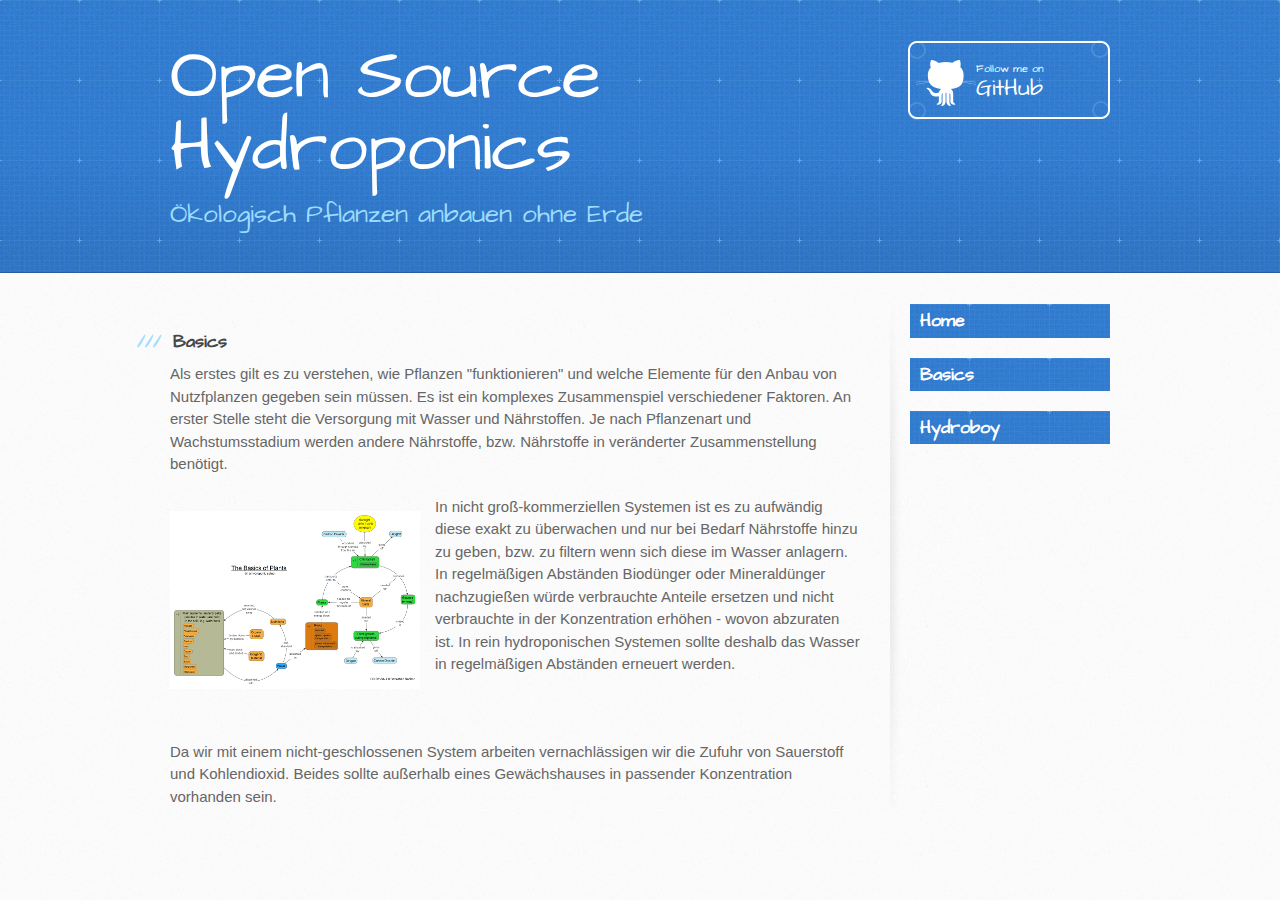
==== basics.html @ 3c347bff "hydroboy text update" ====
<!DOCTYPE html>
<html>
<head>
    <meta charset='utf-8'>
    <meta http-equiv="X-UA-Compatible" content="chrome=1">
    <meta name="viewport" content="width=device-width, initial-scale=1, maximum-scale=1">
    <link href='https://fonts.googleapis.com/css?family=Architects+Daughter' rel='stylesheet' type='text/css'>
    <link rel="stylesheet" type="text/css" href="stylesheets/stylesheet.css" media="screen">
    <link rel="stylesheet" type="text/css" href="stylesheets/github-light.css" media="screen">
    <link rel="stylesheet" type="text/css" href="stylesheets/print.css" media="print">
    <link rel="stylesheet" type="text/css" href="stylesheets/lightbox.css" media="screen">

    <!--[if lt IE 9]>
    <script src="//html5shiv.googlecode.com/svn/trunk/html5.js"></script>
    <![endif]-->
    <script src="javascripts/jquery-2.1.4.min.js"></script>

    <title>Open Source Hydroponics by awesomeponics</title>
</head>

<body>
<header>
    <div class="inner">
        <h1>Open Source Hydroponics</h1>
        <h2>Ökologisch Pflanzen anbauen ohne Erde </h2>
        <a href="https://github.com/awesomeponics" class="button"><small>Follow me on</small> GitHub</a>
    </div>
</header>

<div id="content-wrapper">
    <div class="inner clearfix">
        <section id="main-content">
            <h3>
                <a id="basics" class="anchor" href="#basics" aria-hidden="true"><span class="octicon octicon-link"></span></a>Basics
            </h3>

            <p>Als erstes gilt es zu verstehen, wie Pflanzen "funktionieren" und welche Elemente für den Anbau von Nutzfplanzen gegeben sein müssen. Es ist ein komplexes Zusammenspiel verschiedener Faktoren. An erster Stelle steht die Versorgung mit Wasser und Nährstoffen. Je nach Pflanzenart und Wachstumsstadium werden andere Nährstoffe, bzw. Nährstoffe in veränderter Zusammenstellung benötigt.</p>
            
            <a class="text-thumbnail-image" href="../images/Basics.png" data-lightbox="basics-1"><img class="the-basics-of-plants" src="../images/Basics_thumb.png" alt="Grundlagen der Pflanzenbiologie" /></a>
            <p>In nicht groß-kommerziellen Systemen ist es zu aufwändig diese exakt zu überwachen und nur bei Bedarf Nährstoffe hinzu zu geben, bzw. zu filtern wenn sich diese im Wasser anlagern. In regelmäßigen Abständen Biodünger oder Mineraldünger nachzugießen würde verbrauchte Anteile ersetzen und nicht verbrauchte in der Konzentration erhöhen - wovon abzuraten ist. In rein hydroponischen Systemen sollte deshalb das Wasser in regelmäßigen Abständen erneuert werden.</p><br><br>


            <p>Da wir mit einem nicht-geschlossenen System arbeiten vernachlässigen wir die Zufuhr von Sauerstoff und Kohlendioxid. Beides sollte außerhalb eines Gewächshauses in passender Konzentration vorhanden sein.<p>

        </section>

        <aside id="sidebar">
            <ul class="navigation">
                <li><a href="index">Home</a></li>
                <li><a href="basics">Basics</a></li>
                <li><a href="hydroboy">Hydroboy</a></li>
            </ul>
        </aside>
    </div>
</div>

<script src="javascripts/lightbox.js"></script>
<script>
    lightbox.option({
        'fitImagesInViewport': false
    })
</script>

</body>
</html>
---- stylesheets/stylesheet.css ----
/*! normalize.css v3.0.2 | MIT License | git.io/normalize */

/**
 * 1. Set default font family to sans-serif.
 * 2. Prevent iOS text size adjust after orientation change, without disabling
 *    user zoom.
 */

html {
  font-family: sans-serif; /* 1 */
  -webkit-text-size-adjust: 100%; /* 2 */
  -ms-text-size-adjust: 100%; /* 2 */
}

/**
 * Remove default margin.
 */

body {
  margin: 0;
}

/* HTML5 display definitions
   ========================================================================== */

/**
 * Correct `block` display not defined for any HTML5 element in IE 8/9.
 * Correct `block` display not defined for `details` or `summary` in IE 10/11
 * and Firefox.
 * Correct `block` display not defined for `main` in IE 11.
 */

article,
aside,
details,
figcaption,
figure,
footer,
header,
hgroup,
main,
menu,
nav,
section,
summary {
  display: block;
}

/**
 * 1. Correct `inline-block` display not defined in IE 8/9.
 * 2. Normalize vertical alignment of `progress` in Chrome, Firefox, and Opera.
 */

audio,
canvas,
progress,
video {
  display: inline-block; /* 1 */
  vertical-align: baseline; /* 2 */
}

/**
 * Prevent modern browsers from displaying `audio` without controls.
 * Remove excess height in iOS 5 devices.
 */

audio:not([controls]) {
  display: none;
  height: 0;
}

/**
 * Address `[hidden]` styling not present in IE 8/9/10.
 * Hide the `template` element in IE 8/9/11, Safari, and Firefox < 22.
 */

[hidden],
template {
  display: none;
}

/* Links
   ========================================================================== */

/**
 * Remove the gray background color from active links in IE 10.
 */

a {
  background-color: transparent;
}

/**
 * Improve readability when focused and also mouse hovered in all browsers.
 */

a:active,
a:hover {
  outline: 0;
}

/* Text-level semantics
   ========================================================================== */

/**
 * Address styling not present in IE 8/9/10/11, Safari, and Chrome.
 */

abbr[title] {
  border-bottom: 1px dotted;
}

/**
 * Address style set to `bolder` in Firefox 4+, Safari, and Chrome.
 */

b,
strong {
  font-weight: bold;
}

/**
 * Address styling not present in Safari and Chrome.
 */

dfn {
  font-style: italic;
}

/**
 * Address variable `h1` font-size and margin within `section` and `article`
 * contexts in Firefox 4+, Safari, and Chrome.
 */

h1 {
  margin: 0.67em 0;
  font-size: 2em;
}

/**
 * Address styling not present in IE 8/9.
 */

mark {
  color: #000;
  background: #ff0;
}

/**
 * Address inconsistent and variable font size in all browsers.
 */

small {
  font-size: 80%;
}

/**
 * Prevent `sub` and `sup` affecting `line-height` in all browsers.
 */

sub,
sup {
  position: relative;
  font-size: 75%;
  line-height: 0;
  vertical-align: baseline;
}

sup {
  top: -0.5em;
}

sub {
  bottom: -0.25em;
}

/* Embedded content
   ========================================================================== */

/**
 * Remove border when inside `a` element in IE 8/9/10.
 */

img {
  border: 0;
}

/**
 * Correct overflow not hidden in IE 9/10/11.
 */

svg:not(:root) {
  overflow: hidden;
}

/* Grouping content
   ========================================================================== */

/**
 * Address margin not present in IE 8/9 and Safari.
 */

figure {
  margin: 1em 40px;
}

/**
 * Address differences between Firefox and other browsers.
 */

hr {
  height: 0;
  -moz-box-sizing: content-box;
  box-sizing: content-box;
}

/**
 * Contain overflow in all browsers.
 */

pre {
  overflow: auto;
}

/**
 * Address odd `em`-unit font size rendering in all browsers.
 */

code,
kbd,
pre,
samp {
  font-family: monospace, monospace;
  font-size: 1em;
}

/* Forms
   ========================================================================== */

/**
 * Known limitation: by default, Chrome and Safari on OS X allow very limited
 * styling of `select`, unless a `border` property is set.
 */

/**
 * 1. Correct color not being inherited.
 *    Known issue: affects color of disabled elements.
 * 2. Correct font properties not being inherited.
 * 3. Address margins set differently in Firefox 4+, Safari, and Chrome.
 */

button,
input,
optgroup,
select,
textarea {
  margin: 0; /* 3 */
  font: inherit; /* 2 */
  color: inherit; /* 1 */
}

/**
 * Address `overflow` set to `hidden` in IE 8/9/10/11.
 */

button {
  overflow: visible;
}

/**
 * Address inconsistent `text-transform` inheritance for `button` and `select`.
 * All other form control elements do not inherit `text-transform` values.
 * Correct `button` style inheritance in Firefox, IE 8/9/10/11, and Opera.
 * Correct `select` style inheritance in Firefox.
 */

button,
select {
  text-transform: none;
}

/**
 * 1. Avoid the WebKit bug in Android 4.0.* where (2) destroys native `audio`
 *    and `video` controls.
 * 2. Correct inability to style clickable `input` types in iOS.
 * 3. Improve usability and consistency of cursor style between image-type
 *    `input` and others.
 */

button,
html input[type="button"], /* 1 */
input[type="reset"],
input[type="submit"] {
  -webkit-appearance: button; /* 2 */
  cursor: pointer; /* 3 */
}

/**
 * Re-set default cursor for disabled elements.
 */

button[disabled],
html input[disabled] {
  cursor: default;
}

/**
 * Remove inner padding and border in Firefox 4+.
 */

button::-moz-focus-inner,
input::-moz-focus-inner {
  padding: 0;
  border: 0;
}

/**
 * Address Firefox 4+ setting `line-height` on `input` using `!important` in
 * the UA stylesheet.
 */

input {
  line-height: normal;
}

/**
 * It's recommended that you don't attempt to style these elements.
 * Firefox's implementation doesn't respect box-sizing, padding, or width.
 *
 * 1. Address box sizing set to `content-box` in IE 8/9/10.
 * 2. Remove excess padding in IE 8/9/10.
 */

input[type="checkbox"],
input[type="radio"] {
  box-sizing: border-box; /* 1 */
  padding: 0; /* 2 */
}

/**
 * Fix the cursor style for Chrome's increment/decrement buttons. For certain
 * `font-size` values of the `input`, it causes the cursor style of the
 * decrement button to change from `default` to `text`.
 */

input[type="number"]::-webkit-inner-spin-button,
input[type="number"]::-webkit-outer-spin-button {
  height: auto;
}

/**
 * 1. Address `appearance` set to `searchfield` in Safari and Chrome.
 * 2. Address `box-sizing` set to `border-box` in Safari and Chrome
 *    (include `-moz` to future-proof).
 */

input[type="search"] {
  -webkit-box-sizing: content-box; /* 2 */
  -moz-box-sizing: content-box;
  box-sizing: content-box;
  -webkit-appearance: textfield; /* 1 */
}

/**
 * Remove inner padding and search cancel button in Safari and Chrome on OS X.
 * Safari (but not Chrome) clips the cancel button when the search input has
 * padding (and `textfield` appearance).
 */

input[type="search"]::-webkit-search-cancel-button,
input[type="search"]::-webkit-search-decoration {
  -webkit-appearance: none;
}

/**
 * Define consistent border, margin, and padding.
 */

fieldset {
  padding: 0.35em 0.625em 0.75em;
  margin: 0 2px;
  border: 1px solid #c0c0c0;
}

/**
 * 1. Correct `color` not being inherited in IE 8/9/10/11.
 * 2. Remove padding so people aren't caught out if they zero out fieldsets.
 */

legend {
  padding: 0; /* 2 */
  border: 0; /* 1 */
}

/**
 * Remove default vertical scrollbar in IE 8/9/10/11.
 */

textarea {
  overflow: auto;
}

/**
 * Don't inherit the `font-weight` (applied by a rule above).
 * NOTE: the default cannot safely be changed in Chrome and Safari on OS X.
 */

optgroup {
  font-weight: bold;
}

/* Tables
   ========================================================================== */

/**
 * Remove most spacing between table cells.
 */

table {
  border-spacing: 0;
  border-collapse: collapse;
}

td,
th {
  padding: 0;
}

/* LAYOUT STYLES */
body {
  font-family: 'Helvetica Neue', Helvetica, Arial, serif;
  font-size: 15px;
  font-weight: 400;
  line-height: 1.5;
  color: #666;
  background: #fafafa url(../images/body-bg.jpg) 0 0 repeat;
}

p {
  margin-top: 0;
}

a {
  color: #2879d0;
}
a:hover {
  color: #2268b2;
}

header {
  padding-top: 40px;
  padding-bottom: 40px;
  font-family: 'Architects Daughter', 'Helvetica Neue', Helvetica, Arial, serif;
  background: #2e7bcf url(../images/header-bg.jpg) 0 0 repeat-x;
  border-bottom: solid 1px #275da1;
}

header h1 {
  width: 540px;
  margin-top: 0;
  margin-bottom: 0.2em;
  font-size: 72px;
  font-weight: normal;
  line-height: 1;
  color: #fff;
  letter-spacing: -1px;
}

header h2 {
  width: 540px;
  margin-top: 0;
  margin-bottom: 0;
  font-size: 26px;
  font-weight: normal;
  line-height: 1.3;
  color: #9ddcff;
  letter-spacing: 0;
}

.inner {
  position: relative;
  width: 940px;
  margin: 0 auto;
}

#content-wrapper {
  padding-top: 30px;
  border-top: solid 1px #fff;
}

#main-content {
  float: left;
  width: 690px;
}

#main-content img {
  max-width: 100%;
}

aside#sidebar {
  float: right;
  width: 200px;
  min-height: 504px;
  padding-left: 20px;
  font-size: 12px;
  line-height: 1.3;
  background: transparent url(../images/sidebar-bg.jpg) 0 0 no-repeat;
}

aside#sidebar p.repo-owner,
aside#sidebar p.repo-owner a {
  font-weight: bold;
}

#downloads {
  margin-bottom: 40px;
}

a.button {
  width: 134px;
  height: 58px;
  padding-top: 22px;
  padding-left: 68px;
  font-family: 'Architects Daughter', 'Helvetica Neue', Helvetica, Arial, serif;
  font-size: 23px;
  line-height: 1.2;
  color: #fff;
}
a.button small {
  display: block;
  font-size: 11px;
}
header a.button {
  position: absolute;
  top: 0;
  right: 0;
  background: transparent url(../images/github-button.png) 0 0 no-repeat;
}
aside a.button {
  display: block;
  width: 138px;
  padding-left: 64px;
  margin-bottom: 20px;
  font-size: 21px;
  background: transparent url(../images/download-button.png) 0 0 no-repeat;
}

code, pre {
  margin-bottom: 30px;
  font-family: Monaco, "Bitstream Vera Sans Mono", "Lucida Console", Terminal, monospace;
  font-size: 13px;
  color: #222;
}

code {
  padding: 0 3px;
  background-color: #f2f8fc;
  border: solid 1px #dbe7f3;
}

pre {
  padding: 20px;
  overflow: auto;
  text-shadow: none;
  background: #fff;
  border: solid 1px #f2f2f2;
}
pre code {
  padding: 0;
  color: #2879d0;
  background-color: #fff;
  border: none;
}

ul, ol, dl {
  margin-bottom: 20px;
}


/* COMMON STYLES */

hr {
  height: 0;
  margin-top: 1em;
  margin-bottom: 1em;
  border: 0;
  border-top: solid 1px #ddd;
}

table {
  width: 100%;
  border: 1px solid #ebebeb;
}

th {
  font-weight: 500;
}

td {
  font-weight: 300;
  text-align: center;
  border: 1px solid #ebebeb;
}

form {
  padding: 20px;
  background: #f2f2f2;

}


/* GENERAL ELEMENT TYPE STYLES */

#main-content h1 {
  margin-top: 0;
  margin-bottom: 0;
  font-family: 'Architects Daughter', 'Helvetica Neue', Helvetica, Arial, serif;
  font-size: 2.8em;
  font-weight: normal;
  color: #474747;
  text-indent: 6px;
  letter-spacing: -1px;
}

#main-content h1:before {
  padding-right: 0.3em;
  margin-left: -0.9em;
  color: #9ddcff;
  content: "/";
}

#main-content h2 {
  margin-bottom: 8px;
  font-family: 'Architects Daughter', 'Helvetica Neue', Helvetica, Arial, serif;
  font-size: 22px;
  font-weight: bold;
  color: #474747;
  text-indent: 4px;
}
#main-content h2:before {
  padding-right: 0.3em;
  margin-left: -1.5em;
  content: "//";
  color: #9ddcff;
}

#main-content h3 {
  margin-top: 24px;
  margin-bottom: 8px;
  font-family: 'Architects Daughter', 'Helvetica Neue', Helvetica, Arial, serif;
  font-size: 18px;
  font-weight: bold;
  color: #474747;
  text-indent: 3px;
}

#main-content h3:before {
  padding-right: 0.3em;
  margin-left: -2em;
  content: "///";
  color: #9ddcff;
}

#main-content h4 {
  margin-bottom: 8px;
  font-family: 'Architects Daughter', 'Helvetica Neue', Helvetica, Arial, serif;
  font-size: 15px;
  font-weight: bold;
  color: #474747;
  text-indent: 3px;
}

h4:before {
  padding-right: 0.3em;
  margin-left: -2.8em;
  content: "////";
  color: #9ddcff;
}

#main-content h5 {
  margin-bottom: 8px;
  font-family: 'Architects Daughter', 'Helvetica Neue', Helvetica, Arial, serif;
  font-size: 14px;
  color: #474747;
  text-indent: 3px;
}
h5:before {
  padding-right: 0.3em;
  margin-left: -3.2em;
  content: "/////";
  color: #9ddcff;
}

#main-content h6 {
  margin-bottom: 8px;
  font-family: 'Architects Daughter', 'Helvetica Neue', Helvetica, Arial, serif;
  font-size: .8em;
  color: #474747;
  text-indent: 3px;
}
h6:before {
  padding-right: 0.3em;
  margin-left: -3.7em;
  content: "//////";
  color: #9ddcff;
}

p {
  margin-bottom: 20px;
}

a {
  text-decoration: none;
}

p a {
  font-weight: 400;
}

blockquote {
  padding: 0 0 0 30px;
  margin-bottom: 20px;
  font-size: 1.6em;
  border-left: 10px solid #e9e9e9;
}

ul {
  list-style-position: inside;
  list-style: disc;
  padding-left: 20px;
}

ol {
  list-style-position: inside;
  list-style: decimal;
  padding-left: 3px;
}

dl dd {
  font-style: italic;
  font-weight: 100;
}

footer {
  padding-top: 20px;
  padding-bottom: 30px;
  margin-top: 40px;
  font-size: 13px;
  color: #aaa;
  background: transparent url('../images/hr.png') 0 0 no-repeat;
}

footer a {
  color: #666;
}
footer a:hover {
  color: #444;
}

/* MISC */
.clearfix:after {
  display: block;
  height: 0;
  clear: both;
  visibility: hidden;
  content: '.';
}

.clearfix {display: inline-block;}
* html .clearfix {height: 1%;}
.clearfix {display: block;}

/* #Media Queries
================================================== */

/* Smaller than standard 960 (devices and browsers) */
@media only screen and (max-width: 959px) { }

/* Tablet Portrait size to standard 960 (devices and browsers) */
@media only screen and (min-width: 768px) and (max-width: 959px) {
  .inner {
    width: 740px;
  }
  header h1, header h2 {
    width: 340px;
  }
  header h1 {
    font-size: 60px;
  }
  header h2 {
    font-size: 30px;
  }
  #main-content {
    width: 490px;
  }
  #main-content h1:before,
  #main-content h2:before,
  #main-content h3:before,
  #main-content h4:before,
  #main-content h5:before,
  #main-content h6:before {
    padding-right: 0;
    margin-left: 0;
    content: none;
  }
}

/* All Mobile Sizes (devices and browser) */
@media only screen and (max-width: 767px) {
  .inner {
    width: 93%;
  }
  header {
    padding: 20px 0;
  }
  header .inner {
    position: relative;
  }
  header h1, header h2 {
    width: 100%;
  }
  header h1 {
    font-size: 48px;
  }
  header h2 {
    font-size: 24px;
  }
  header a.button {
    position: relative;
    display: inline-block;
    width: auto;
    height: auto;
    padding: 5px 10px;
    margin-top: 15px;
    font-size: 13px;
    line-height: 1;
    color: #2879d0;
    text-align: center;
    background-color: #9ddcff;
    background-image: none;
    border-radius: 5px;
    -moz-border-radius: 5px;
    -webkit-border-radius: 5px;
  }
  header a.button small {
    display: inline;
    font-size: 13px;
  }
  #main-content,
  aside#sidebar {
    float: none;
    width: 100% ! important;
  }
  aside#sidebar {
    min-height: 0;
    padding: 20px 0;
    margin-top: 20px;
    background-image: none;
    border-top: solid 1px #ddd;
  }
  aside#sidebar a.button {
    display: none;
  }
  #main-content h1:before,
  #main-content h2:before,
  #main-content h3:before,
  #main-content h4:before,
  #main-content h5:before,
  #main-content h6:before {
    padding-right: 0;
    margin-left: 0;
    content: none;
  }
}

/* Mobile Landscape Size to Tablet Portrait (devices and browsers) */
@media only screen and (min-width: 480px) and (max-width: 767px) { }

/* Mobile Portrait Size to Mobile Landscape Size (devices and browsers) */
@media only screen and (max-width: 479px) { }

/* #Custom styles
================================================== */

ul.navigation {
    list-style: none;
    padding: 0;
    margin: 0;
}

ul.navigation li {
    margin: 0;
    padding: 0;
    list-style: none;
}

ul.navigation li a:link {
    margin: 0 0 20px 0;
    padding: 5px 0 5px 10px;
    font-family: 'Architects Daughter', 'Helvetica Neue', Helvetica, Arial, serif;
    font-size: 18px;
    font-weight: bold;
    background: #2E7BCF url(../images/header-bg.jpg) 60px 0 repeat-x;
    color: #FFFFFF;
    display: block;
}

ul.navigation li a:hover {
    background: #0051fc;
    color: #FFFFFF;
}

ul.navigation li a:active {
    background-color: #80B8FC;
    color: #FFFFFF;
}

ul.navigation li a:visited {
    color: #FFFFFF;
}

.text-thumbnail-image {
    float: left;
    margin: 15px 15px 15px 0;
}
---- stylesheets/github-light.css ----
/*
   Copyright 2014 GitHub Inc.

   Licensed under the Apache License, Version 2.0 (the "License");
   you may not use this file except in compliance with the License.
   You may obtain a copy of the License at

       http://www.apache.org/licenses/LICENSE-2.0

   Unless required by applicable law or agreed to in writing, software
   distributed under the License is distributed on an "AS IS" BASIS,
   WITHOUT WARRANTIES OR CONDITIONS OF ANY KIND, either express or implied.
   See the License for the specific language governing permissions and
   limitations under the License.

*/

.pl-c /* comment */ {
  color: #969896;
}

.pl-c1      /* constant, markup.raw, meta.diff.header, meta.module-reference, meta.property-name, support, support.constant, support.variable, variable.other.constant */,
.pl-s .pl-v /* string variable */ {
  color: #0086b3;
}

.pl-e  /* entity */,
.pl-en /* entity.name */ {
  color: #795da3;
}

.pl-s .pl-s1 /* string source */,
.pl-smi      /* storage.modifier.import, storage.modifier.package, storage.type.java, variable.other, variable.parameter.function */ {
  color: #333;
}

.pl-ent /* entity.name.tag */ {
  color: #63a35c;
}

.pl-k /* keyword, storage, storage.type */ {
  color: #a71d5d;
}

.pl-pds              /* punctuation.definition.string, string.regexp.character-class */,
.pl-s                /* string */,
.pl-s .pl-pse .pl-s1 /* string punctuation.section.embedded source */,
.pl-sr               /* string.regexp */,
.pl-sr .pl-cce       /* string.regexp constant.character.escape */,
.pl-sr .pl-sra       /* string.regexp string.regexp.arbitrary-repitition */,
.pl-sr .pl-sre       /* string.regexp source.ruby.embedded */ {
  color: #183691;
}

.pl-v /* variable */ {
  color: #ed6a43;
}

.pl-id /* invalid.deprecated */ {
  color: #b52a1d;
}

.pl-ii /* invalid.illegal */ {
  background-color: #b52a1d;
  color: #f8f8f8;
}

.pl-sr .pl-cce /* string.regexp constant.character.escape */ {
  color: #63a35c;
  font-weight: bold;
}

.pl-ml /* markup.list */ {
  color: #693a17;
}

.pl-mh        /* markup.heading */,
.pl-mh .pl-en /* markup.heading entity.name */,
.pl-ms        /* meta.separator */ {
  color: #1d3e81;
  font-weight: bold;
}

.pl-mq /* markup.quote */ {
  color: #008080;
}

.pl-mi /* markup.italic */ {
  color: #333;
  font-style: italic;
}

.pl-mb /* markup.bold */ {
  color: #333;
  font-weight: bold;
}

.pl-md /* markup.deleted, meta.diff.header.from-file */ {
  background-color: #ffecec;
  color: #bd2c00;
}

.pl-mi1 /* markup.inserted, meta.diff.header.to-file */ {
  background-color: #eaffea;
  color: #55a532;
}

.pl-mdr /* meta.diff.range */ {
  color: #795da3;
  font-weight: bold;
}

.pl-mo /* meta.output */ {
  color: #1d3e81;
}
---- stylesheets/print.css ----
html, body, div, span, applet, object, iframe,
h1, h2, h3, h4, h5, h6, p, blockquote, pre,
a, abbr, acronym, address, big, cite, code,
del, dfn, em, img, ins, kbd, q, s, samp,
small, strike, strong, sub, sup, tt, var,
b, u, i, center,
dl, dt, dd, ol, ul, li,
fieldset, form, label, legend,
table, caption, tbody, tfoot, thead, tr, th, td,
article, aside, canvas, details, embed,
figure, figcaption, footer, header, hgroup,
menu, nav, output, ruby, section, summary,
time, mark, audio, video {
  padding: 0;
  margin: 0;
  font: inherit;
  font-size: 100%;
  vertical-align: baseline;
  border: 0;
}
/* HTML5 display-role reset for older browsers */
article, aside, details, figcaption, figure,
footer, header, hgroup, menu, nav, section {
  display: block;
}
body {
  line-height: 1;
}
ol, ul {
  list-style: none;
}
blockquote, q {
  quotes: none;
}
blockquote:before, blockquote:after,
q:before, q:after {
  content: '';
  content: none;
}
table {
  border-spacing: 0;
  border-collapse: collapse;
}
body {
  font-family: 'Helvetica Neue', Helvetica, Arial, serif;
  font-size: 13px;
  line-height: 1.5;
  color: #000;
}

a {
  font-weight: bold;
  color: #d5000d;
}

header {
  padding-top: 35px;
  padding-bottom: 10px;
}

header h1 {
  font-size: 48px;
  font-weight: bold;
  line-height: 1.2;
  color: #303030;
  letter-spacing: -1px;
}

header h2 {
  font-size: 24px;
  font-weight: normal;
  line-height: 1.3;
  color: #aaa;
  letter-spacing: -1px;
}
#downloads {
  display: none;
}
#main_content {
  padding-top: 20px;
}

code, pre {
  margin-bottom: 30px;
  font-family: Monaco, "Bitstream Vera Sans Mono", "Lucida Console", Terminal;
  font-size: 12px;
  color: #222;
}

code {
  padding: 0 3px;
}

pre {
  padding: 20px;
  overflow: auto;
  border: solid 1px #ddd;
}
pre code {
  padding: 0;
}

ul, ol, dl {
  margin-bottom: 20px;
}


/* COMMON STYLES */

table {
  width: 100%;
  border: 1px solid #ebebeb;
}

th {
  font-weight: 500;
}

td {
  font-weight: 300;
  text-align: center;
  border: 1px solid #ebebeb;
}

form {
  padding: 20px;
  background: #f2f2f2;

}


/* GENERAL ELEMENT TYPE STYLES */

h1 {
  font-size: 2.8em;
}

h2 {
  margin-bottom: 8px;
  font-size: 22px;
  font-weight: bold;
  color: #303030;
}

h3 {
  margin-bottom: 8px;
  font-size: 18px;
  font-weight: bold;
  color: #d5000d;
}

h4 {
  font-size: 16px;
  font-weight: bold;
  color: #303030;
}

h5 {
  font-size: 1em;
  color: #303030;
}

h6 {
  font-size: .8em;
  color: #303030;
}

p {
  margin-bottom: 20px;
  font-weight: 300;
}

a {
  text-decoration: none;
}

p a {
  font-weight: 400;
}

blockquote {
  padding: 0 0 0 30px;
  margin-bottom: 20px;
  font-size: 1.6em;
  border-left: 10px solid #e9e9e9;
}

ul li {
  padding-left: 20px;
  list-style-position: inside;
  list-style: disc;
}

ol li {
  padding-left: 3px;
  list-style-position: inside;
  list-style: decimal;
}

dl dd {
  font-style: italic;
  font-weight: 100;
}

footer {
  padding-top: 20px;
  padding-bottom: 30px;
  margin-top: 40px;
  font-size: 13px;
  color: #aaa;
}

footer a {
  color: #666;
}

/* MISC */
.clearfix:after {
  display: block;
  height: 0;
  clear: both;
  visibility: hidden;
  content: '.';
}

.clearfix {display: inline-block;}
* html .clearfix {height: 1%;}
.clearfix {display: block;}
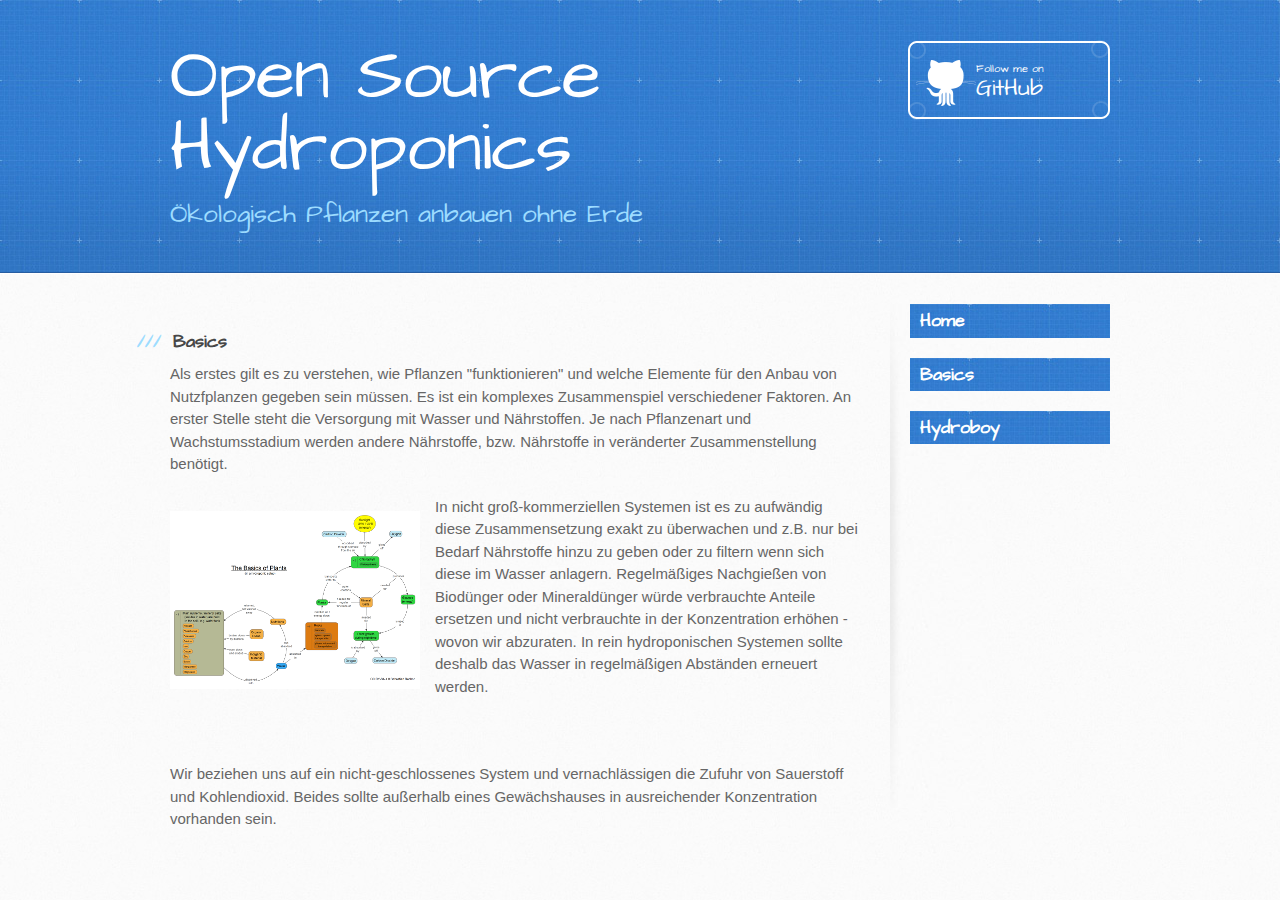
==== commit d1acf91a: "Update Texte" ====
--- a/basics.html
+++ b/basics.html
@@ -35,12 +35,12 @@
             </h3>
 
             <p>Als erstes gilt es zu verstehen, wie Pflanzen "funktionieren" und welche Elemente für den Anbau von Nutzfplanzen gegeben sein müssen. Es ist ein komplexes Zusammenspiel verschiedener Faktoren. An erster Stelle steht die Versorgung mit Wasser und Nährstoffen. Je nach Pflanzenart und Wachstumsstadium werden andere Nährstoffe, bzw. Nährstoffe in veränderter Zusammenstellung benötigt.</p>
-            
+
             <a class="text-thumbnail-image" href="../images/Basics.png" data-lightbox="basics-1"><img class="the-basics-of-plants" src="../images/Basics_thumb.png" alt="Grundlagen der Pflanzenbiologie" /></a>
-            <p>In nicht groß-kommerziellen Systemen ist es zu aufwändig diese exakt zu überwachen und nur bei Bedarf Nährstoffe hinzu zu geben, bzw. zu filtern wenn sich diese im Wasser anlagern. In regelmäßigen Abständen Biodünger oder Mineraldünger nachzugießen würde verbrauchte Anteile ersetzen und nicht verbrauchte in der Konzentration erhöhen - wovon abzuraten ist. In rein hydroponischen Systemen sollte deshalb das Wasser in regelmäßigen Abständen erneuert werden.</p><br><br>
+            <p>In nicht groß-kommerziellen Systemen ist es zu aufwändig diese Zusammensetzung exakt zu überwachen und z.B. nur bei Bedarf Nährstoffe hinzu zu geben oder zu filtern wenn sich diese im Wasser anlagern. Regelmäßiges Nachgießen von Biodünger oder Mineraldünger würde verbrauchte Anteile ersetzen und nicht verbrauchte in der Konzentration erhöhen - wovon wir abzuraten. In rein hydroponischen Systemen sollte deshalb das Wasser in regelmäßigen Abständen erneuert werden.</p><br><br>
 
 
-            <p>Da wir mit einem nicht-geschlossenen System arbeiten vernachlässigen wir die Zufuhr von Sauerstoff und Kohlendioxid. Beides sollte außerhalb eines Gewächshauses in passender Konzentration vorhanden sein.<p>
+            <p>Wir beziehen uns auf ein nicht-geschlossenes System und vernachlässigen die Zufuhr von Sauerstoff und Kohlendioxid. Beides sollte außerhalb eines Gewächshauses in ausreichender Konzentration vorhanden sein.<p>
 
         </section>
 
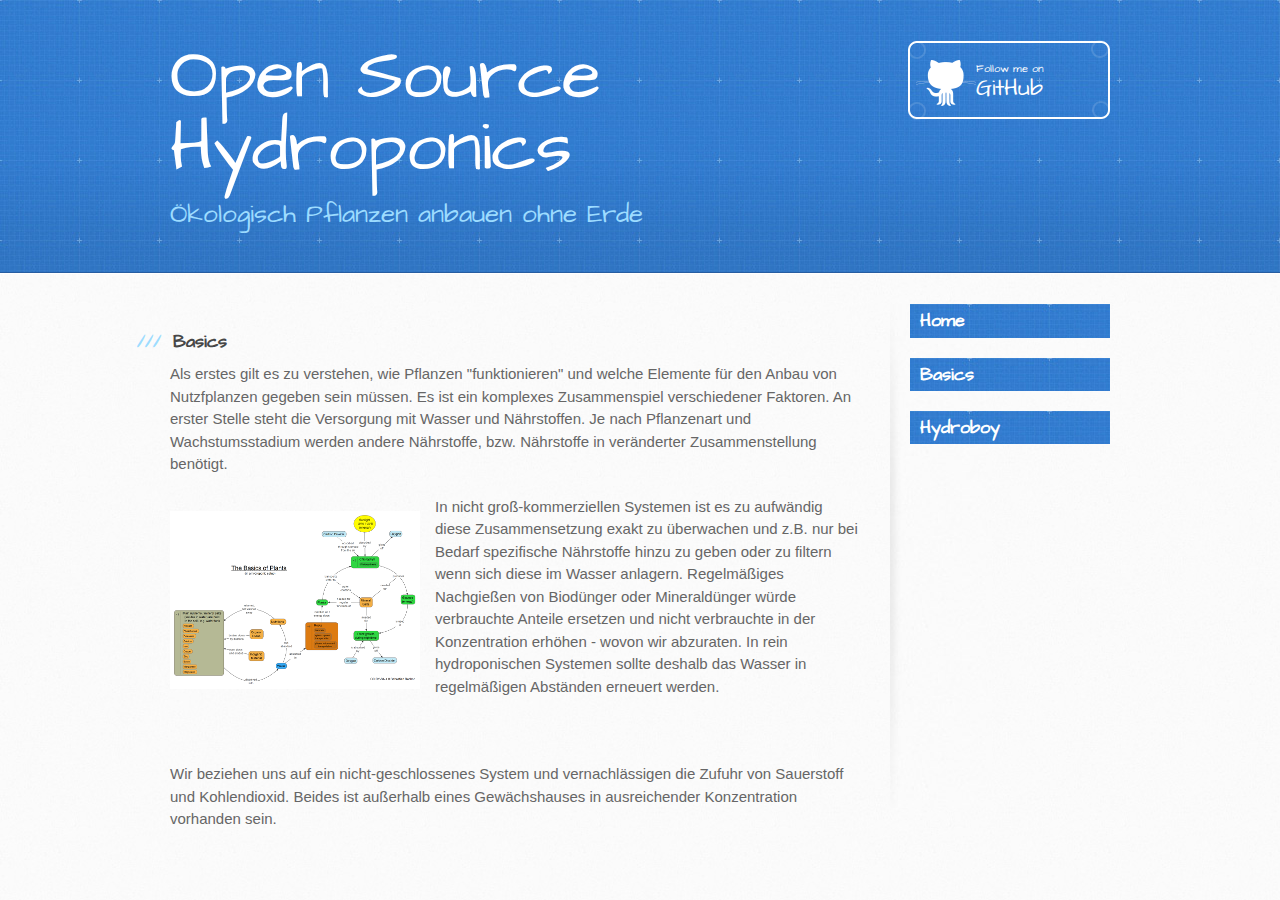
==== commit cc55f9d0: "up" ====
--- a/basics.html
+++ b/basics.html
@@ -37,10 +37,10 @@
             <p>Als erstes gilt es zu verstehen, wie Pflanzen "funktionieren" und welche Elemente für den Anbau von Nutzfplanzen gegeben sein müssen. Es ist ein komplexes Zusammenspiel verschiedener Faktoren. An erster Stelle steht die Versorgung mit Wasser und Nährstoffen. Je nach Pflanzenart und Wachstumsstadium werden andere Nährstoffe, bzw. Nährstoffe in veränderter Zusammenstellung benötigt.</p>
 
             <a class="text-thumbnail-image" href="../images/Basics.png" data-lightbox="basics-1"><img class="the-basics-of-plants" src="../images/Basics_thumb.png" alt="Grundlagen der Pflanzenbiologie" /></a>
-            <p>In nicht groß-kommerziellen Systemen ist es zu aufwändig diese Zusammensetzung exakt zu überwachen und z.B. nur bei Bedarf Nährstoffe hinzu zu geben oder zu filtern wenn sich diese im Wasser anlagern. Regelmäßiges Nachgießen von Biodünger oder Mineraldünger würde verbrauchte Anteile ersetzen und nicht verbrauchte in der Konzentration erhöhen - wovon wir abzuraten. In rein hydroponischen Systemen sollte deshalb das Wasser in regelmäßigen Abständen erneuert werden.</p><br><br>
+            <p>In nicht groß-kommerziellen Systemen ist es zu aufwändig diese Zusammensetzung exakt zu überwachen und z.B. nur bei Bedarf spezifische Nährstoffe hinzu zu geben oder zu filtern wenn sich diese im Wasser anlagern. Regelmäßiges Nachgießen von Biodünger oder Mineraldünger würde verbrauchte Anteile ersetzen und nicht verbrauchte in der Konzentration erhöhen - wovon wir abzuraten. In rein hydroponischen Systemen sollte deshalb das Wasser in regelmäßigen Abständen erneuert werden.</p><br><br>
 
 
-            <p>Wir beziehen uns auf ein nicht-geschlossenes System und vernachlässigen die Zufuhr von Sauerstoff und Kohlendioxid. Beides sollte außerhalb eines Gewächshauses in ausreichender Konzentration vorhanden sein.<p>
+            <p>Wir beziehen uns auf ein nicht-geschlossenes System und vernachlässigen die Zufuhr von Sauerstoff und Kohlendioxid. Beides ist außerhalb eines Gewächshauses in ausreichender Konzentration vorhanden sein.<p>
 
         </section>
 
